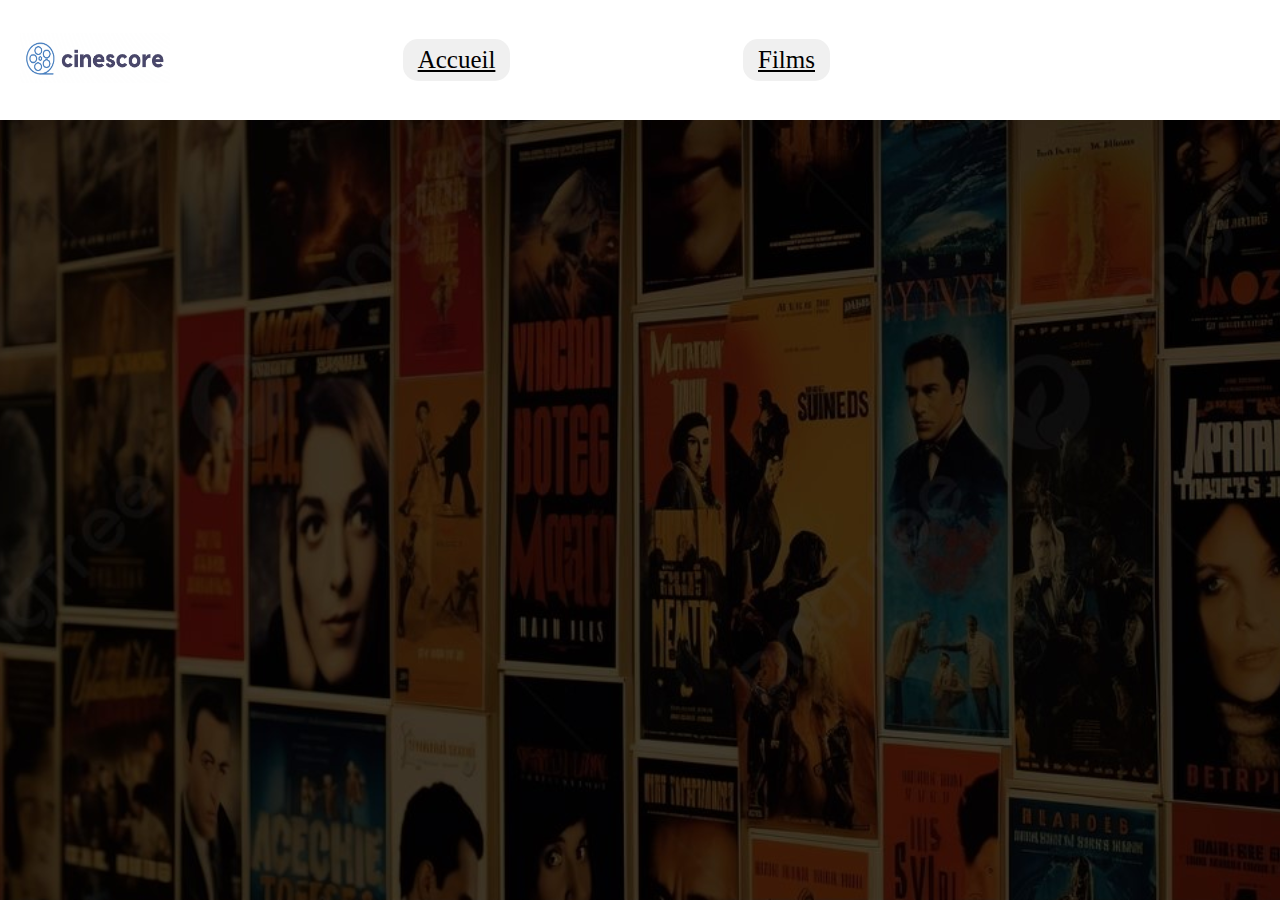
==== detail.html @ c4998fc4 "commencement de la page detail" ====
<!DOCTYPE html>
<html lang="en">
<head>
    <meta charset="UTF-8">
    <meta name="viewport" content="width=device-width, initial-scale=1.0">
    <link href="detail.css" rel="stylesheet" type="text/css">
    <title>Document</title>
</head>
<body>
    <nav class = "nav">
        <a href="index.html" class="lien-logo">
            <img src="Images/logo.png" alt="Logo CineScore" width="150px" height="50px" class="logo">
        </a>
        <a href="index.html" class="accueil">Accueil</a>
        <a href="films.html" class="films">Films</a>
    </nav>
</body>
</html>
---- detail.css ----
body {
    background-image: url('Images/background.jpg');
    background-blend-mode: darken;
    background-position: center;
    background-repeat: no-repeat;
    background-attachment: fixed;
    background-size: cover;
    margin: 0px;
}

.nav {
    height: 120px;
    background-color: #ffffff;
    display: flex;
    flex-direction: row;
    align-items: center;
    justify-content:space-between;
    padding-left: 20px;
    padding-right: 50px;
}

.films {
    background-color: rgb(240, 240, 240);
    border-radius: 15px 15px 15px 15px ;
    padding: 7px;
    padding-left: 15px;
    padding-right: 15px;
    font-size: 25px;
    padding: 7px;
    padding-left: 15px;
    padding-right: 15px;
    margin-right: 400px;
    color: black ;
}

.accueil{
    background-color: rgb(240, 240, 240);
    border-radius: 15px 15px 15px 15px ;
    padding: 7px;
    padding-left: 15px;
    padding-right: 15px;
    font-size: 25px;
    padding: 7px;
    padding-left: 15px;
    padding-right: 15px;
    color: black ;
}
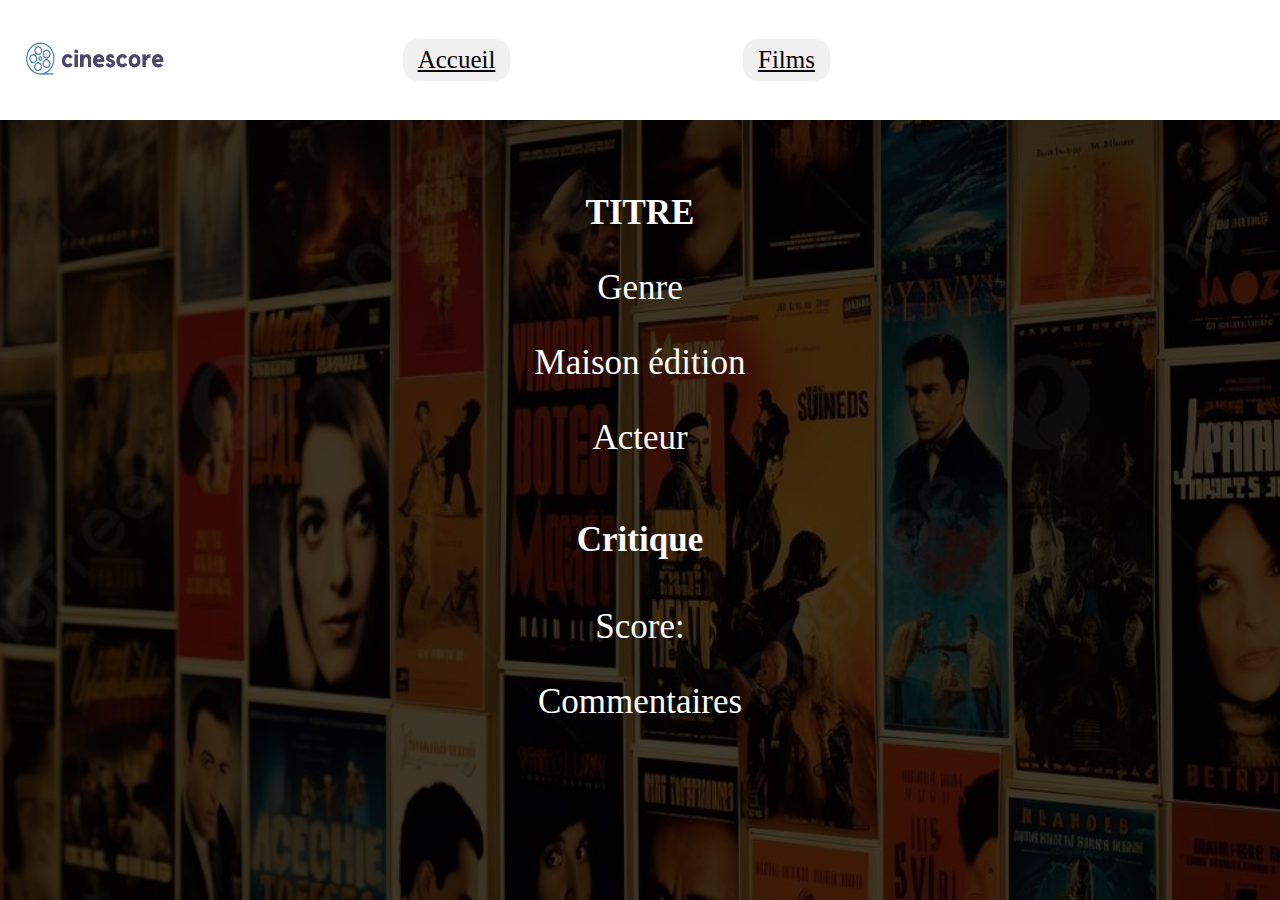
==== commit 8c234cb8: "ajout d'information sur la page detail" ====
--- a/detail.html
+++ b/detail.html
@@ -14,5 +14,17 @@
         <a href="index.html" class="accueil">Accueil</a>
         <a href="films.html" class="films">Films</a>
     </nav>
+
+    <h1>TITRE</h1>
+    <p></p>
+    
+    <p>Genre</p>
+    <p>Maison édition</p>
+    <p>Acteur</p>
+    <p></p>
+    
+    <h4>Critique</h4>
+    <p>Score: </p>
+    <p>Commentaires</p>
 </body>
 </html>--- a/detail.css
+++ b/detail.css
@@ -6,6 +6,26 @@
     background-attachment: fixed;
     background-size: cover;
     margin: 0px;
+}
+
+h1{
+    padding-top: 50px;
+    font-size: 35px;
+    text-align: center;
+    color: white;
+}
+
+h4{
+    padding-top: 15px;
+    font-size: 35px;
+    text-align: center;
+    color: white;
+}
+
+p{
+    font-size: 35px;
+    text-align: center;
+    color: white;
 }
 
 .nav {
